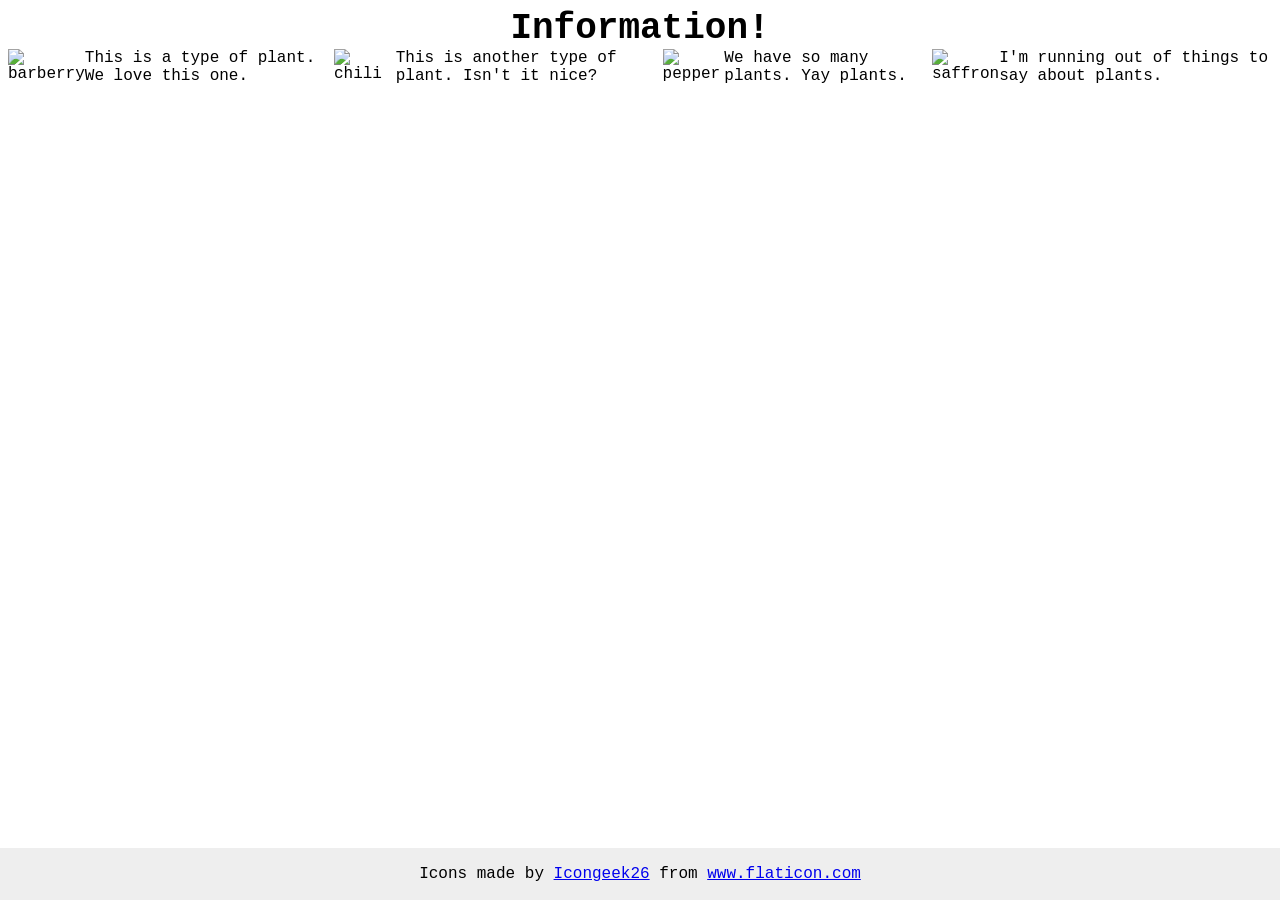
==== foundations/flex/04-flex-information/index.html @ 5e097842 "solved few flex exercises" ====
<!doctype html>
<html lang="en">
    <head>
        <meta charset="UTF-8" />
        <meta http-equiv="X-UA-Compatible" content="IE=edge" />
        <meta name="viewport" content="width=device-width, initial-scale=1.0" />
        <title>Information</title>
        <link rel="stylesheet" href="style.css" />
    </head>

    <body>
        <div class="title">Information!</div>
        <div class="information">
            <img src="./images/barberry.png" alt="barberry" />
            <div class="text">This is a type of plant. We love this one.</div>

            <img src="./images/chilli.png" alt="chili" />
            <div class="text">
                This is another type of plant. Isn't it nice?
            </div>

            <img src="./images/pepper.png" alt="pepper" />
            <div class="text">We have so many plants. Yay plants.</div>

            <img src="./images/saffron.png" alt="saffron" />
            <div class="text">
                I'm running out of things to say about plants.
            </div>
        </div>
        <!-- disregard this section, it's here to give attribution to the creator of these icons -->
        <div class="footer">
            <div>
                Icons made by
                <a
                    href="https://www.flaticon.com/authors/icongeek26"
                    title="Icongeek26"
                    >Icongeek26</a
                >
                from
                <a href="https://www.flaticon.com/" title="Flaticon"
                    >www.flaticon.com</a
                >
            </div>
        </div>
    </body>
</html>
---- foundations/flex/04-flex-information/style.css ----
body {
    font-family: "Courier New", Courier, monospace;
}

img {
    width: 100px;
    height: 100px;
}

.title {
    font-size: 36px;
    font-weight: 900;
    text-align: center;
}

/* do not edit this footer */
.footer {
    position: fixed;
    bottom: 0;
    left: 0;
    right: 0;
    height: 52px;
    display: flex;
    align-items: center;
    justify-content: center;
    background: #eee;
}

.information {
    display: flex;
}
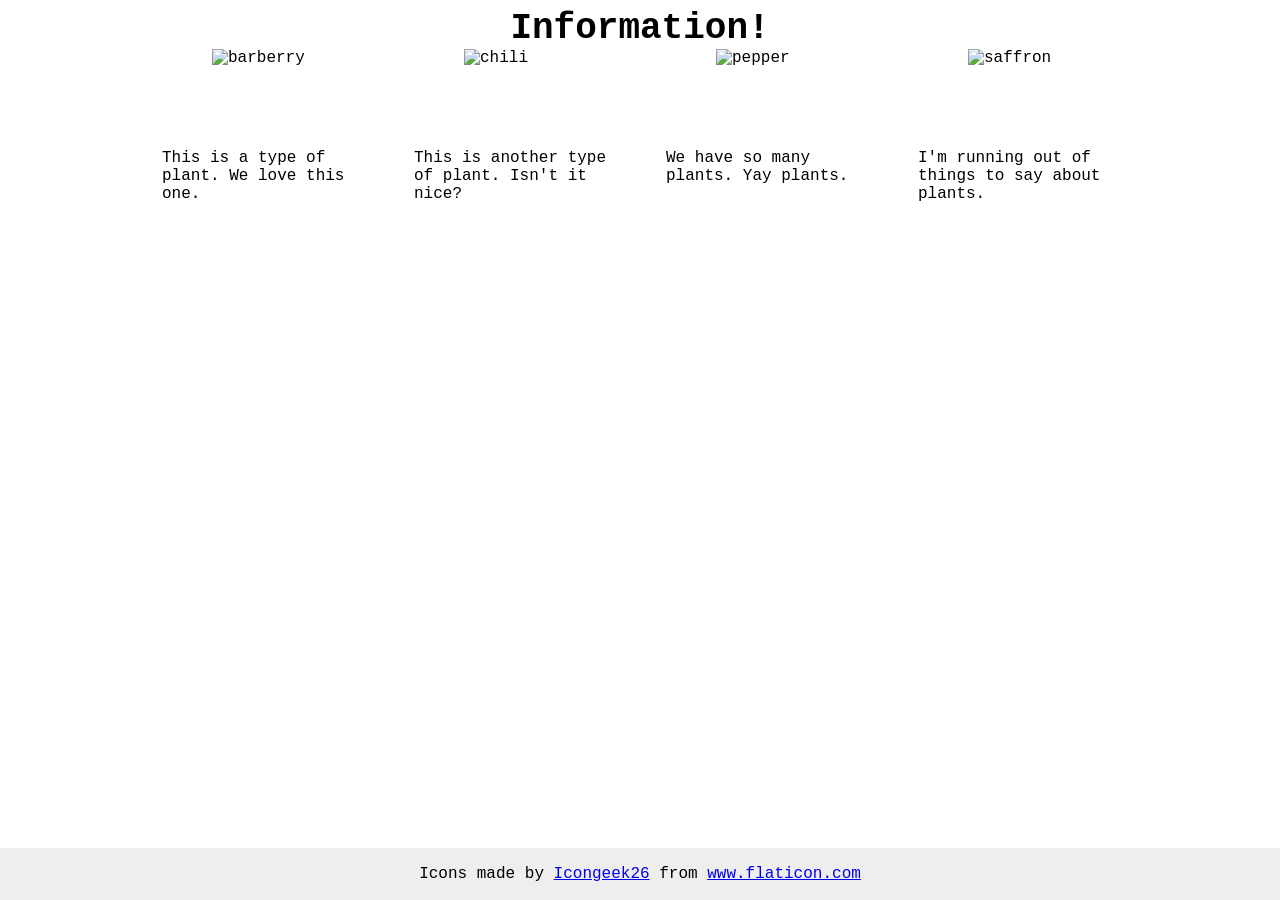
==== commit e1fe6618: "solved flex exercises" ====
--- a/foundations/flex/04-flex-information/index.html
+++ b/foundations/flex/04-flex-information/index.html
@@ -10,21 +10,29 @@
 
     <body>
         <div class="title">Information!</div>
+
         <div class="information">
-            <img src="./images/barberry.png" alt="barberry" />
-            <div class="text">This is a type of plant. We love this one.</div>
-
-            <img src="./images/chilli.png" alt="chili" />
-            <div class="text">
-                This is another type of plant. Isn't it nice?
+            <div class="plant">
+                <img src="./images/barberry.png" alt="barberry" />
+                <div class="text">
+                    This is a type of plant. We love this one.
+                </div>
             </div>
-
-            <img src="./images/pepper.png" alt="pepper" />
-            <div class="text">We have so many plants. Yay plants.</div>
-
-            <img src="./images/saffron.png" alt="saffron" />
-            <div class="text">
-                I'm running out of things to say about plants.
+            <div class="plant">
+                <img src="./images/chilli.png" alt="chili" />
+                <div class="text">
+                    This is another type of plant. Isn't it nice?
+                </div>
+            </div>
+            <div class="plant">
+                <img src="./images/pepper.png" alt="pepper" />
+                <div class="text">We have so many plants. Yay plants.</div>
+            </div>
+            <div class="plant">
+                <img src="./images/saffron.png" alt="saffron" />
+                <div class="text">
+                    I'm running out of things to say about plants.
+                </div>
             </div>
         </div>
         <!-- disregard this section, it's here to give attribution to the creator of these icons -->
--- a/foundations/flex/04-flex-information/style.css
+++ b/foundations/flex/04-flex-information/style.css
@@ -28,4 +28,15 @@
 
 .information {
     display: flex;
+    align-items: space-between;
+    justify-content: center;
+    height: 200px;
+    gap: 52px;
 }
+
+.plant {
+    display: flex;
+    flex-direction: column;
+    align-items: center;
+    max-width: 200px;
+}
